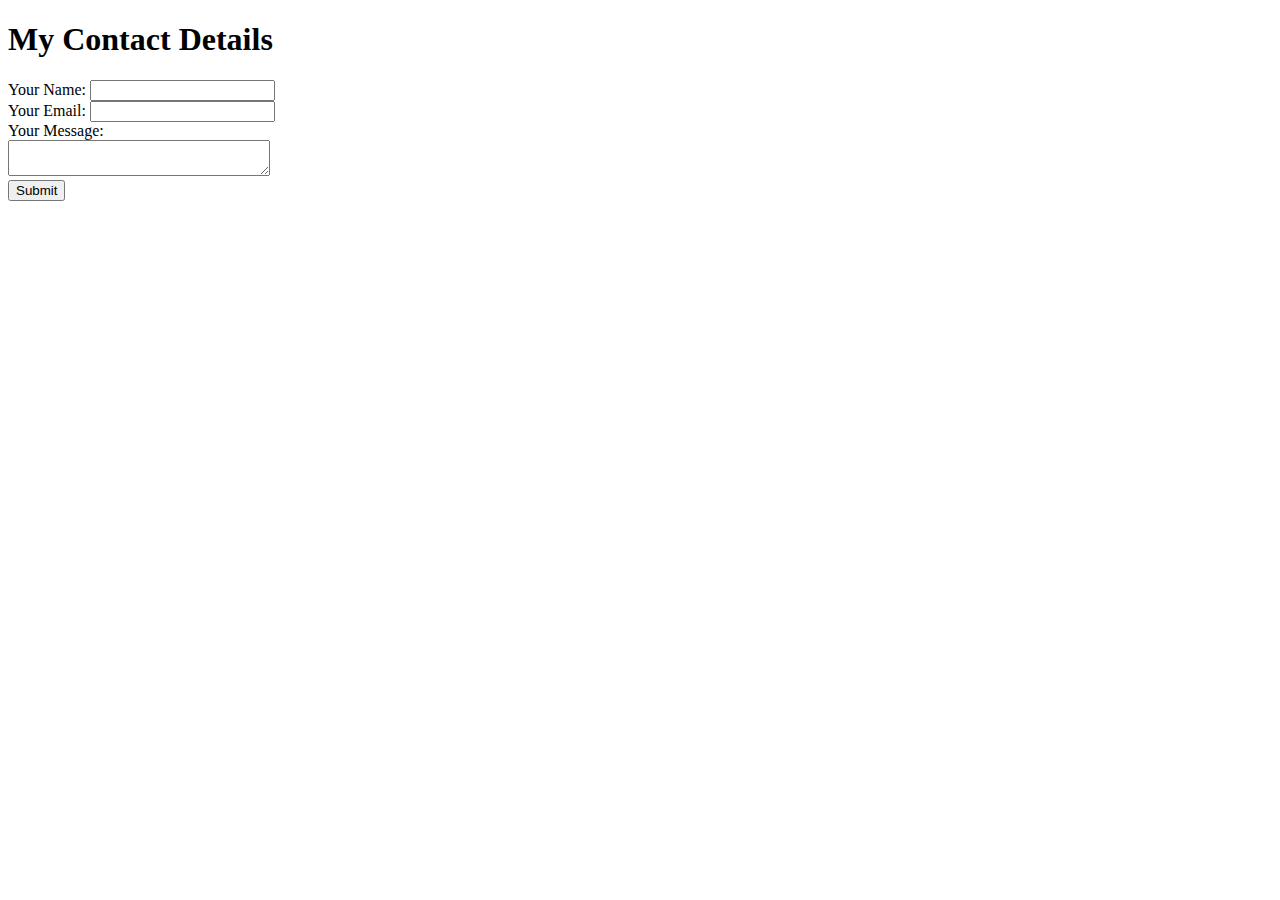
==== contact.html @ 83ace985 "Add files via upload" ====
<!DOCTYPE html>
<html>

<head>
	<meta charset="utf-8">
	<title>Contact Me</title>
	<link rel="stylesheet" href="css/styles3.css" />
</head>

<body>
	<h1>My Contact Details</h1>
	<form action="mailto:abigail.capinding@adamson.edu.ph" method="post" enctype="text/plain">
	<label> Your Name:</label>
	<input class="name" type="text" name="yourName" value=""><br>
	<label> Your Email:</label>
	<input class="email" type="email" name="yourEmail" value=""><br>
	<label> Your Message:</label><br>
	<textarea class="message" name="yourMessage" row="10" cols="30"></textarea><br>
	<input type="submit" name="">
	</form>
</body>

</html>
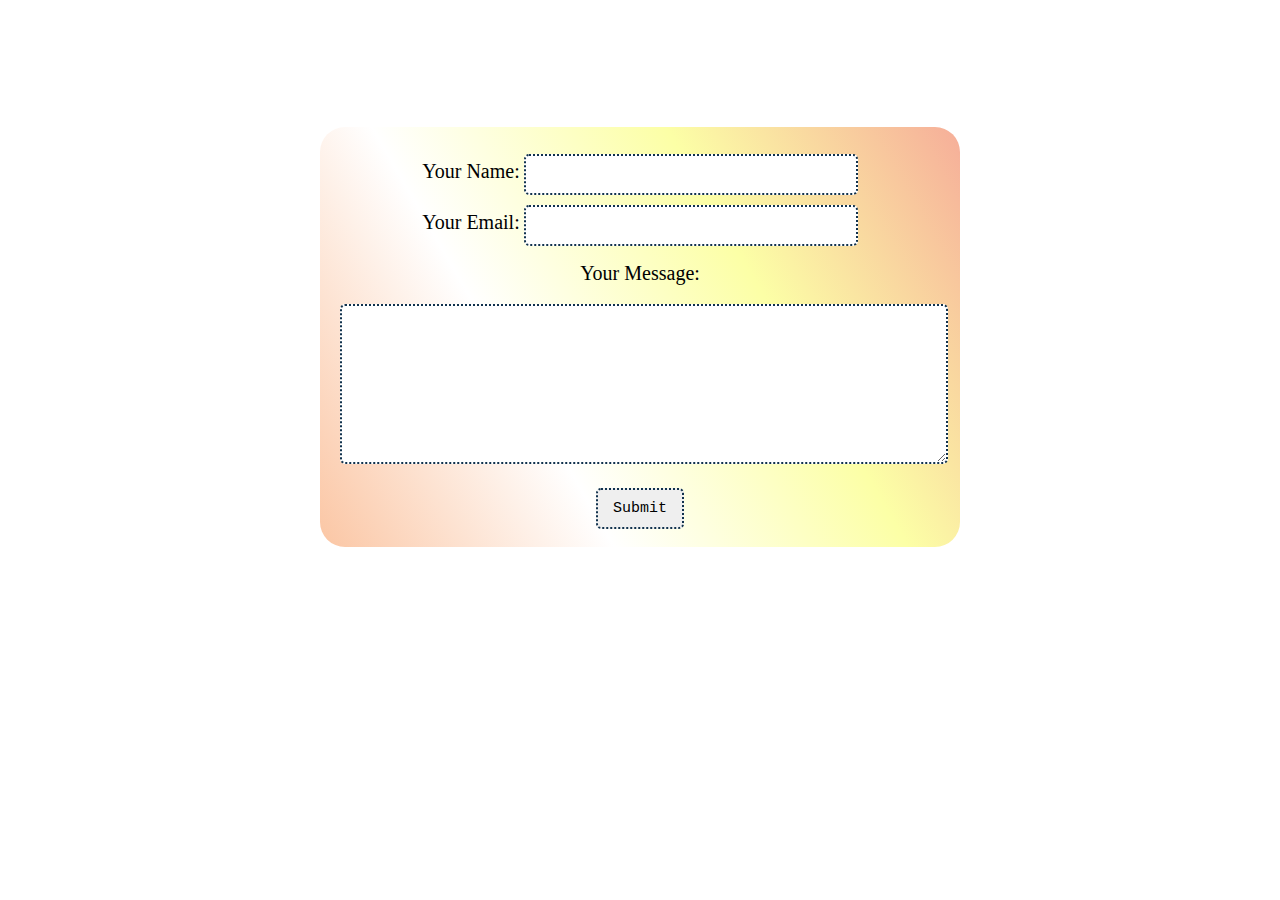
==== commit 0dea4eb5: "Update contact.html" ====
--- a/contact.html
+++ b/contact.html
@@ -4,7 +4,7 @@
 <head>
 	<meta charset="utf-8">
 	<title>Contact Me</title>
-	<link rel="stylesheet" href="css/styles3.css" />
+	<link rel="stylesheet" href="styles3.css" />
 </head>
 
 <body>
@@ -20,4 +20,4 @@
 	</form>
 </body>
 
-</html>+</html>
--- a/styles3.css
+++ b/styles3.css
@@ -0,0 +1,67 @@
+body{
+	background-image: url(https://i.pinimg.com/originals/3f/1b/00/3f1b001f619b72e38efb8f5db38f8c1a.jpg);
+	background-repeat: no-repeat;
+	background-size: cover;
+	text-align: center;
+	margin-top: 4em;
+	margin-left: 10em;
+	margin-right: 10em;
+	line-height: 100%;
+}
+
+h1{
+	font-family: "Georgia", serif;
+	font-size: 70px;
+	color: white;
+	text-align: center;
+}
+
+form{
+	background-image: linear-gradient(60deg, #FBC6A4, white, #FCFFA6, #F6AE99);
+	border-radius: 25px;
+	padding: 20px;
+	width: 600px;
+	height: 380px;
+	margin-left: 160px;
+	margin-top: 10px;
+	text-align: center;
+	line-height: 300%;
+}
+
+label{
+	font-size: 20px;
+	font-family: "Georgia", serif;
+	font-style: ;
+}
+
+input{
+  padding: 10px 15px;
+  margin: 3px 0;
+  border: dotted 2px #11324D;
+  border-radius: 5px;
+  font-family: "Courier New", serif;
+  font-size: 15px;
+  font-style: bold;
+}
+
+.name{
+	width: 50%;
+}
+
+.email{
+	width: 50%;
+}
+
+.message{
+	width: 100%;
+	height: 40%;
+	border-radius: 5px;
+}
+
+textarea{
+	margin-top: 5px;
+	border: dotted 2px #11324D;
+	border-radius: 5px;
+	font-family: "Courier New", serif;
+	font-size: 15px;
+}